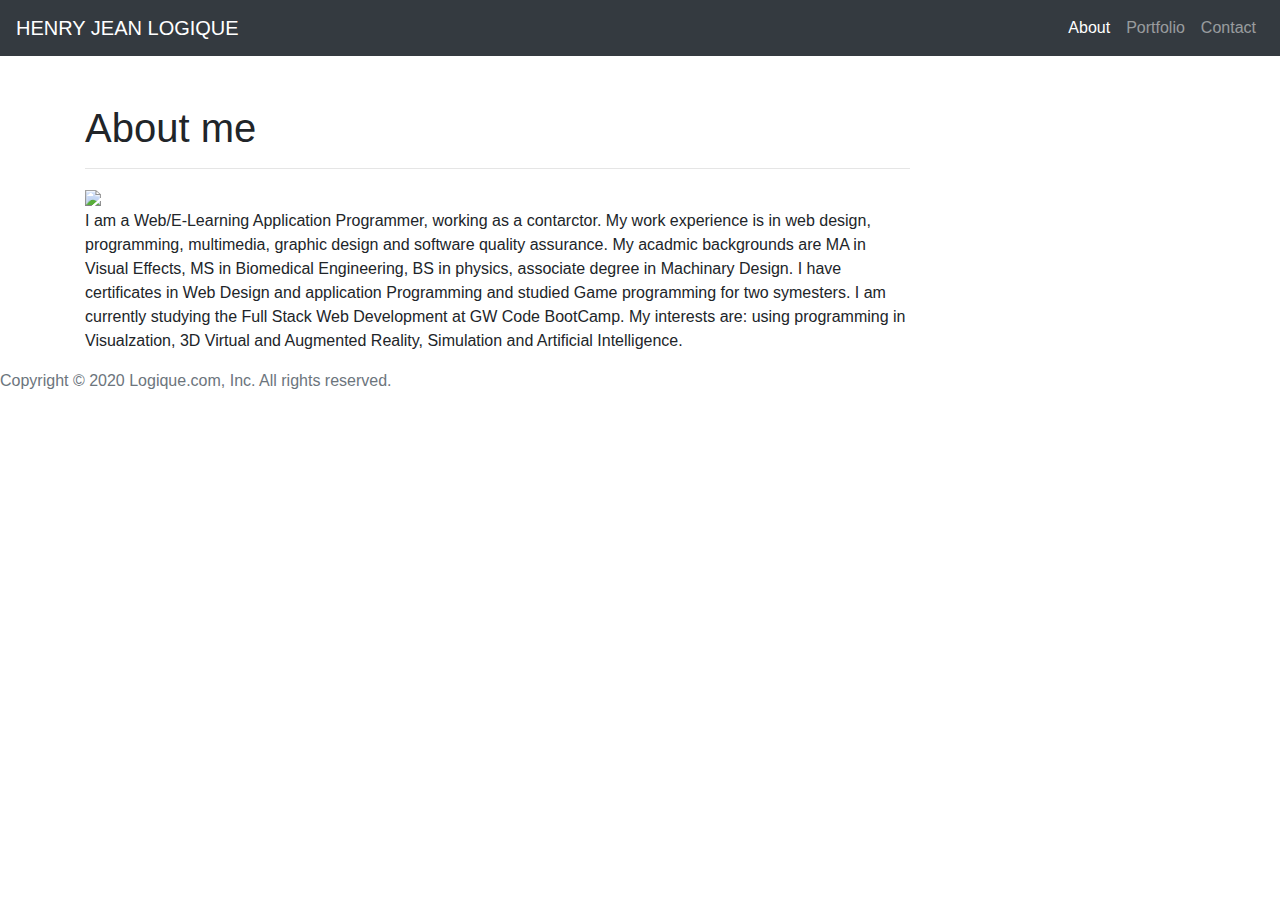
==== index.html @ f7759cd0 "This is the first verion I am uploading" ====
<!DOCTYPE html>
<html lang="en">

<head>
    <meta charset="UTF-8">
    <meta name="viewport" content="width=device-width, initial-scale=1.0">

    <!-- About webpage -->
    <title>About</title>

    <!-- Reset, Bootstrap, main Style and Responsive CSS files -->
    <link rel="stylesheet" href="assets/css/reset.css">
    <link rel="stylesheet" href="https://stackpath.bootstrapcdn.com/bootstrap/4.5.2/css/bootstrap.min.css"
        integrity="sha384-JcKb8q3iqJ61gNV9KGb8thSsNjpSL0n8PARn9HuZOnIxN0hoP+VmmDGMN5t9UJ0Z" crossorigin="anonymous">
    <link rel="stylesheet" href="assets/css/style.css">
    <link rel="stylesheet" href="assets/css/responsive.css">

</head>

<body>

    <!-- Navigation Bar -->
    <nav class="navbar  navbar-expand-lg navbar-fixed-top navbar-dark bg-dark">
        <a class="navbar-brand" href="#">HENRY JEAN LOGIQUE</a>
        <button class="navbar-toggler" type="button" data-toggle="collapse" data-target="#navbarSupportedContent"
            aria-controls="navbarSupportedContent" aria-expanded="false" aria-label="Toggle navigation">
            <span class="navbar-toggler-icon"></span>
        </button>

        <div class="collapse navbar-collapse" id="navbarSupportedContent">
            <ul class="navbar-nav ml-auto">
                <li class="nav-item active">
                    <a class="nav-link" href="#">About <span class="sr-only">(current)</span></a>
                </li>
                <li class="nav-item">
                    <a class="nav-link" href="portfolio.html">Portfolio <span class="sr-only"></span></a>
                </li>
                <li class="nav-item">
                    <a class="nav-link" href="contact.html">Contact <span class="sr-only"></span></a>
                </li>
            </ul>
        </div>
    </nav>
    <br> <br>

    <!-- Main content about me -->
    <div class="container">
        <div class="row">
            <div class="col-md-9">
                <div class="row">
                    <div class="col-md-12">
                        <h1 class="h1-responsive">About me</h1>
                        <hr class="style">
                        </hr>

                    </div>
                    <div class="col-md-12">

                        <img id="my_image" src="assets/images/my_pic1.jpg" />

                        <p> I am a Web/E-Learning Application Programmer, working as a contarctor. My work experience is
                            in web design, programming, multimedia, graphic design and software quality assurance.
                            My acadmic backgrounds are MA in Visual Effects, MS in Biomedical Engineering, BS in
                            physics, associate degree in Machinary Design. I have certificates in Web Design and
                            application Programming and studied Game programming for two symesters. I am currently
                            studying the
                            Full Stack Web Development at GW Code BootCamp. My interests are: using
                            programming in Visualzation, 3D Virtual and Augmented Reality, Simulation and Artificial
                            Intelligence.

                        </p>
                    </div>
                </div>
            </div>
        </div>
    </div>

    <!-- Footer -->
    <footer class="text-muted">Copyright © 2020 Logique.com, Inc. All rights reserved.</footer>

    <!-- JQuery and Bootstrap JScript -->
    <script src="https://code.jquery.com/jquery-3.5.1.slim.min.js"
        integrity="sha384-DfXdz2htPH0lsSSs5nCTpuj/zy4C+OGpamoFVy38MVBnE+IbbVYUew+OrCXaRkfj"
        crossorigin="anonymous"></script>
    <script src="https://cdn.jsdelivr.net/npm/popper.js@1.16.1/dist/umd/popper.min.js"
        integrity="sha384-9/reFTGAW83EW2RDu2S0VKaIzap3H66lZH81PoYlFhbGU+6BZp6G7niu735Sk7lN"
        crossorigin="anonymous"></script>
    <script src="https://stackpath.bootstrapcdn.com/bootstrap/4.5.2/js/bootstrap.min.js"
        integrity="sha384-B4gt1jrGC7Jh4AgTPSdUtOBvfO8shuf57BaghqFfPlYxofvL8/KUEfYiJOMMV+rV"
        crossorigin="anonymous"></script>

</body>

</html>
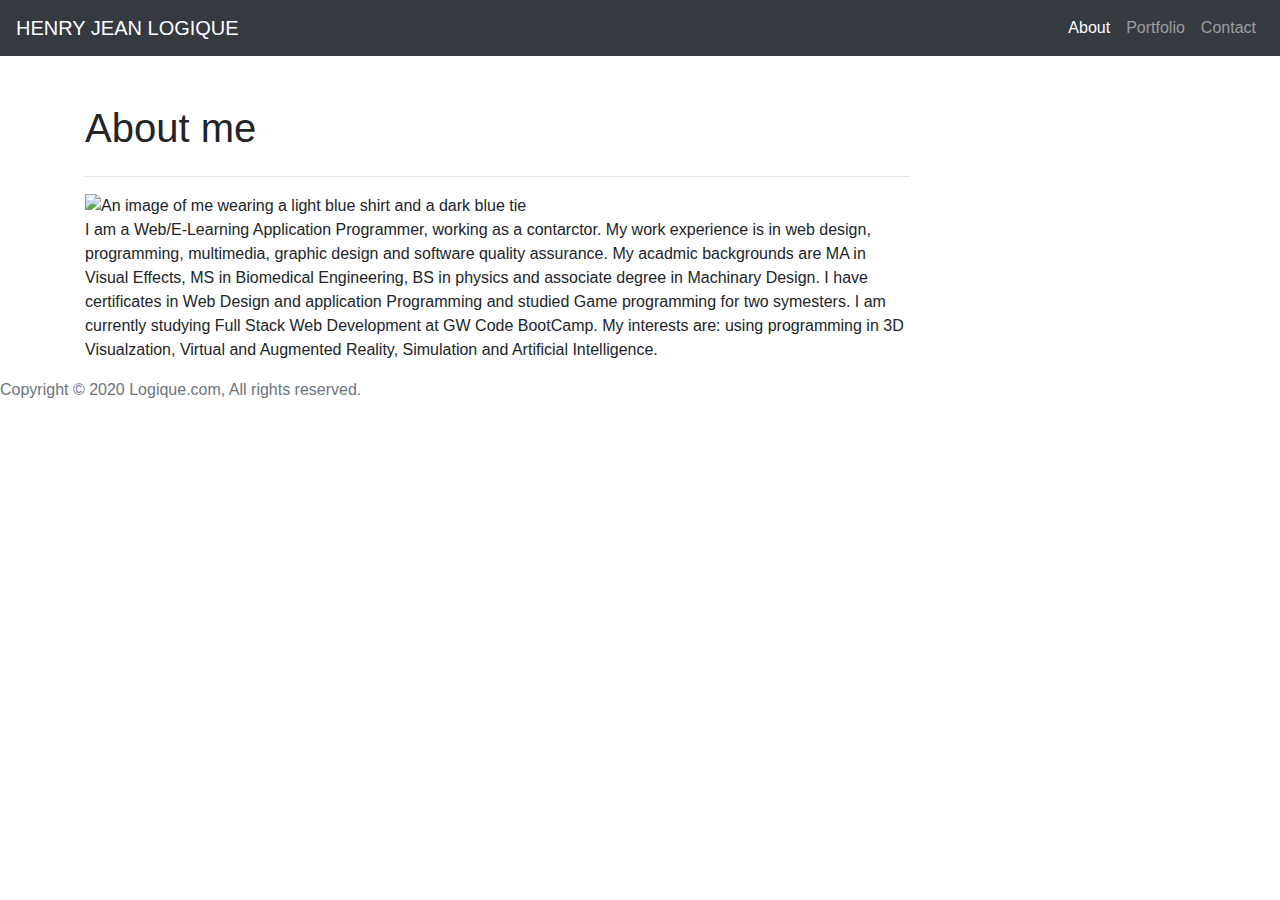
==== commit 326f5048: "I updated the code. I am uploading the second and final version." ====
--- a/index.html
+++ b/index.html
@@ -1,12 +1,22 @@
 <!DOCTYPE html>
 <html lang="en">
+
+<!-- Copyright 2020 Logique.com All rights reserved. -->
+<!-- Logique.com - About webpage -->
 
 <head>
     <meta charset="UTF-8">
     <meta name="viewport" content="width=device-width, initial-scale=1.0">
 
-    <!-- About webpage -->
-    <title>About</title>
+    <!-- Title of the webpage -->
+    <title>About Henry Logique</title>
+
+    <!-- Meta Description: 130 chracters -->
+    <meta name="description"
+        content="henry jean logique, about, portfolio, contact, web e-Learning application programmer, graphic designer, multimedia, visual effects">
+
+    <!-- Adjust for different devices -->
+    <meta name="viewport" content="width=device-width, initial-scale=1.0">
 
     <!-- Reset, Bootstrap, main Style and Responsive CSS files -->
     <link rel="stylesheet" href="assets/css/reset.css">
@@ -14,19 +24,23 @@
         integrity="sha384-JcKb8q3iqJ61gNV9KGb8thSsNjpSL0n8PARn9HuZOnIxN0hoP+VmmDGMN5t9UJ0Z" crossorigin="anonymous">
     <link rel="stylesheet" href="assets/css/style.css">
     <link rel="stylesheet" href="assets/css/responsive.css">
-
 </head>
 
 <body>
 
     <!-- Navigation Bar -->
     <nav class="navbar  navbar-expand-lg navbar-fixed-top navbar-dark bg-dark">
+
+        <!-- My Name as my logo  -->
         <a class="navbar-brand" href="#">HENRY JEAN LOGIQUE</a>
+
+        <!-- Navigation Buttons -->
         <button class="navbar-toggler" type="button" data-toggle="collapse" data-target="#navbarSupportedContent"
             aria-controls="navbarSupportedContent" aria-expanded="false" aria-label="Toggle navigation">
             <span class="navbar-toggler-icon"></span>
         </button>
 
+        <!-- Navigation Button Links -->
         <div class="collapse navbar-collapse" id="navbarSupportedContent">
             <ul class="navbar-nav ml-auto">
                 <li class="nav-item active">
@@ -43,31 +57,35 @@
     </nav>
     <br> <br>
 
-    <!-- Main content about me -->
+    <!-- Main content of the About Me page -->
     <div class="container">
         <div class="row">
             <div class="col-md-9">
+                <!-- Grid row -->
                 <div class="row">
+                    <!-- Grid column -->
                     <div class="col-md-12">
-                        <h1 class="h1-responsive">About me</h1>
+                        <!-- Heading Section -->
+                        <div class="page-header">
+                            <h1>About me</h1>
+                        </div>
+                        <!-- Divider Line -->
+                    </div>
+                    <!-- Grid column -->
+                    <div class="col-md-12">
+                        <!-- Section divider line -->
                         <hr class="style">
-                        </hr>
-
-                    </div>
-                    <div class="col-md-12">
-
-                        <img id="my_image" src="assets/images/my_pic1.jpg" />
+                        <!-- My image -->
+                        <img id="my_image" src="assets/images/my_pic1.png" alt="An image of me wearing a light blue shirt and a dark blue tie"  />
 
                         <p> I am a Web/E-Learning Application Programmer, working as a contarctor. My work experience is
                             in web design, programming, multimedia, graphic design and software quality assurance.
                             My acadmic backgrounds are MA in Visual Effects, MS in Biomedical Engineering, BS in
-                            physics, associate degree in Machinary Design. I have certificates in Web Design and
+                            physics and associate degree in Machinary Design. I have certificates in Web Design and
                             application Programming and studied Game programming for two symesters. I am currently
-                            studying the
-                            Full Stack Web Development at GW Code BootCamp. My interests are: using
-                            programming in Visualzation, 3D Virtual and Augmented Reality, Simulation and Artificial
+                            studying Full Stack Web Development at GW Code BootCamp. My interests are: using
+                            programming in 3D Visualzation, Virtual and Augmented Reality, Simulation and Artificial
                             Intelligence.
-
                         </p>
                     </div>
                 </div>
@@ -76,7 +94,7 @@
     </div>
 
     <!-- Footer -->
-    <footer class="text-muted">Copyright © 2020 Logique.com, Inc. All rights reserved.</footer>
+    <footer class="text-muted">Copyright © 2020 Logique.com, All rights reserved.</footer>
 
     <!-- JQuery and Bootstrap JScript -->
     <script src="https://code.jquery.com/jquery-3.5.1.slim.min.js"
